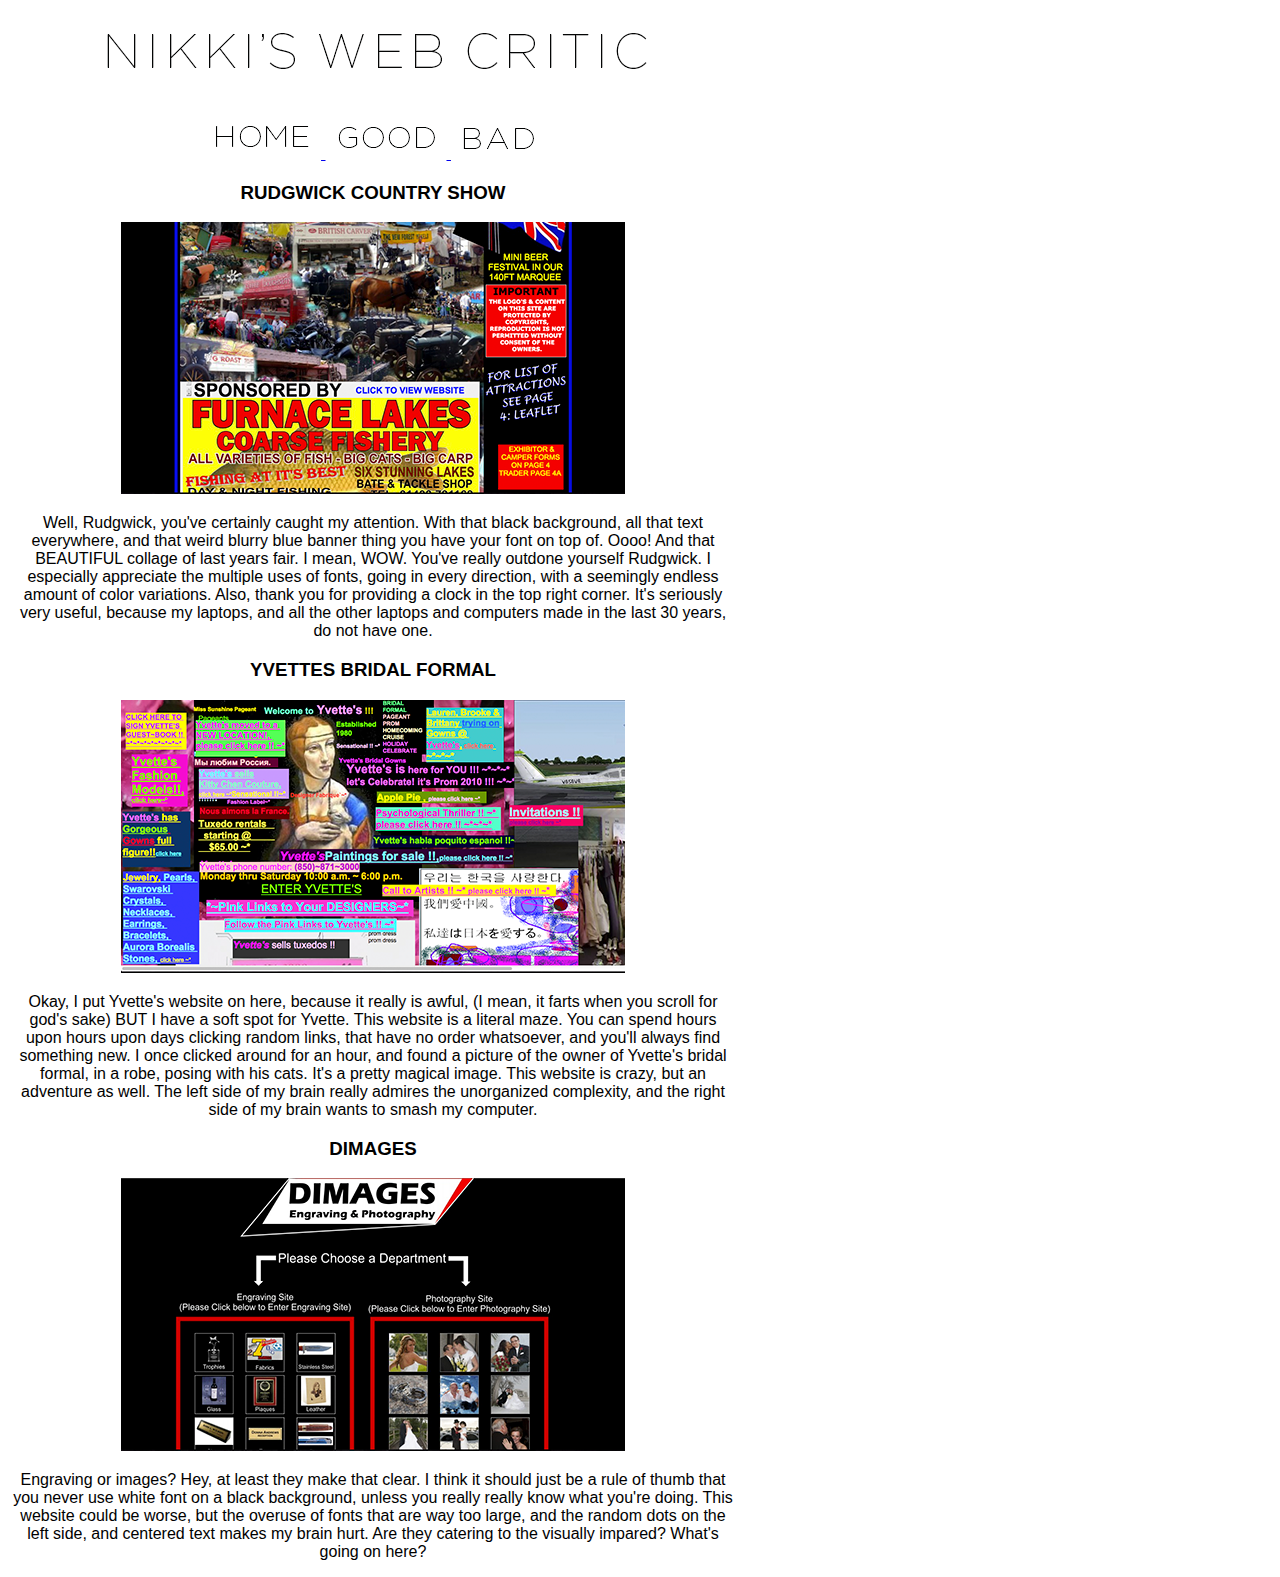
==== bad/bad.html @ 9866f328 "Initial commit" ====
<!DOCTYPE html>
<html>
		<head>

			<meta charset="utf-8">

			<title>Web Critic</title>
				<style type="text/css">

				html {
			    	text-align: center;
			   	 }	

			   	 body {
			   	 	
		            width: 720px;
		        background: white;
		        border-left: 5px solid #FFF;
		        border-right: 5px solid #FFF;
				font-family: Arial
		    	}

				</style>

		</head>



	<body>
		<header>
			<a href="../index.html">

				<img src="../img/banner.png" alt="Nikki's Web Critic">
			</a>
		</header>

		<nav>

			<p><a href="../index.html">
				<img src="../img/home.png" alt="Home">
			</a>	


			<a href="../good/good.html">
				<img src="../img/good.png" alt="Good">
			</a>


			<a href="bad.html">
				<img src="../img/bad.png" alt="Bad">
			</a></p>
	
		</nav>



	<article>

		<section>

			<h3 id="rudgwick">RUDGWICK COUNTRY SHOW</h3>
				<a href="http://www.rudgwicksteamshow.co.uk/">
					<img src="../img/1b.png" alt="Example 1 Big">
				</a>	

			<p>Well, Rudgwick, you've certainly caught my attention. With that black background, all that text everywhere, and that weird blurry blue banner thing you have your font on top of. Oooo! And that BEAUTIFUL collage of last years fair. I mean, WOW. You've really outdone yourself Rudgwick. I especially appreciate the multiple uses of fonts, going in every direction, with a seemingly endless amount of color variations. Also, thank you for providing a clock in the top right corner. It's seriously very useful, because my laptops, and all the other laptops and computers made in the last 30 years, do not have one.</p>	

		</section>
		
		<section>

			<h3 id="yvette">YVETTES BRIDAL FORMAL</h3>
				<a href="http://yvettesbridalformal.p1r8.net/">
					<img src="../img/2b.png" alt="Example 2 Big">
				</a>	

			<p>Okay, I put Yvette's website on here, because it really is awful, (I mean, it farts when you scroll for god's sake) BUT I have a soft spot for Yvette. This website is a literal maze. You can spend hours upon hours upon days clicking random links, that have no order whatsoever, and you'll always find something new. I once clicked around for an hour, and found a picture of the owner of Yvette's bridal formal, in a robe, posing with his cats. It's a pretty magical image. This website is crazy, but an adventure as well. The left side of my brain really admires the unorganized complexity, and the right side of my brain wants to smash my computer.

		</section>
		
		<section>

			<h3 id="dimages">DIMAGES</h3>
				<a href="http://www.dimages.ca/">
					<img src="../img/3b.png" alt="Example 3 Big">
				</a>	

			<p>Engraving or images? Hey, at least they make that clear. I think it should just be a rule of thumb that you never use white font on a black background, unless you really really know what you're doing. This website could be worse, but the overuse of fonts that are way too large, and the random dots on the left side, and centered text makes my brain hurt. Are they catering to the visually impared? What's going on here?

		</section>

	</article>
</body>
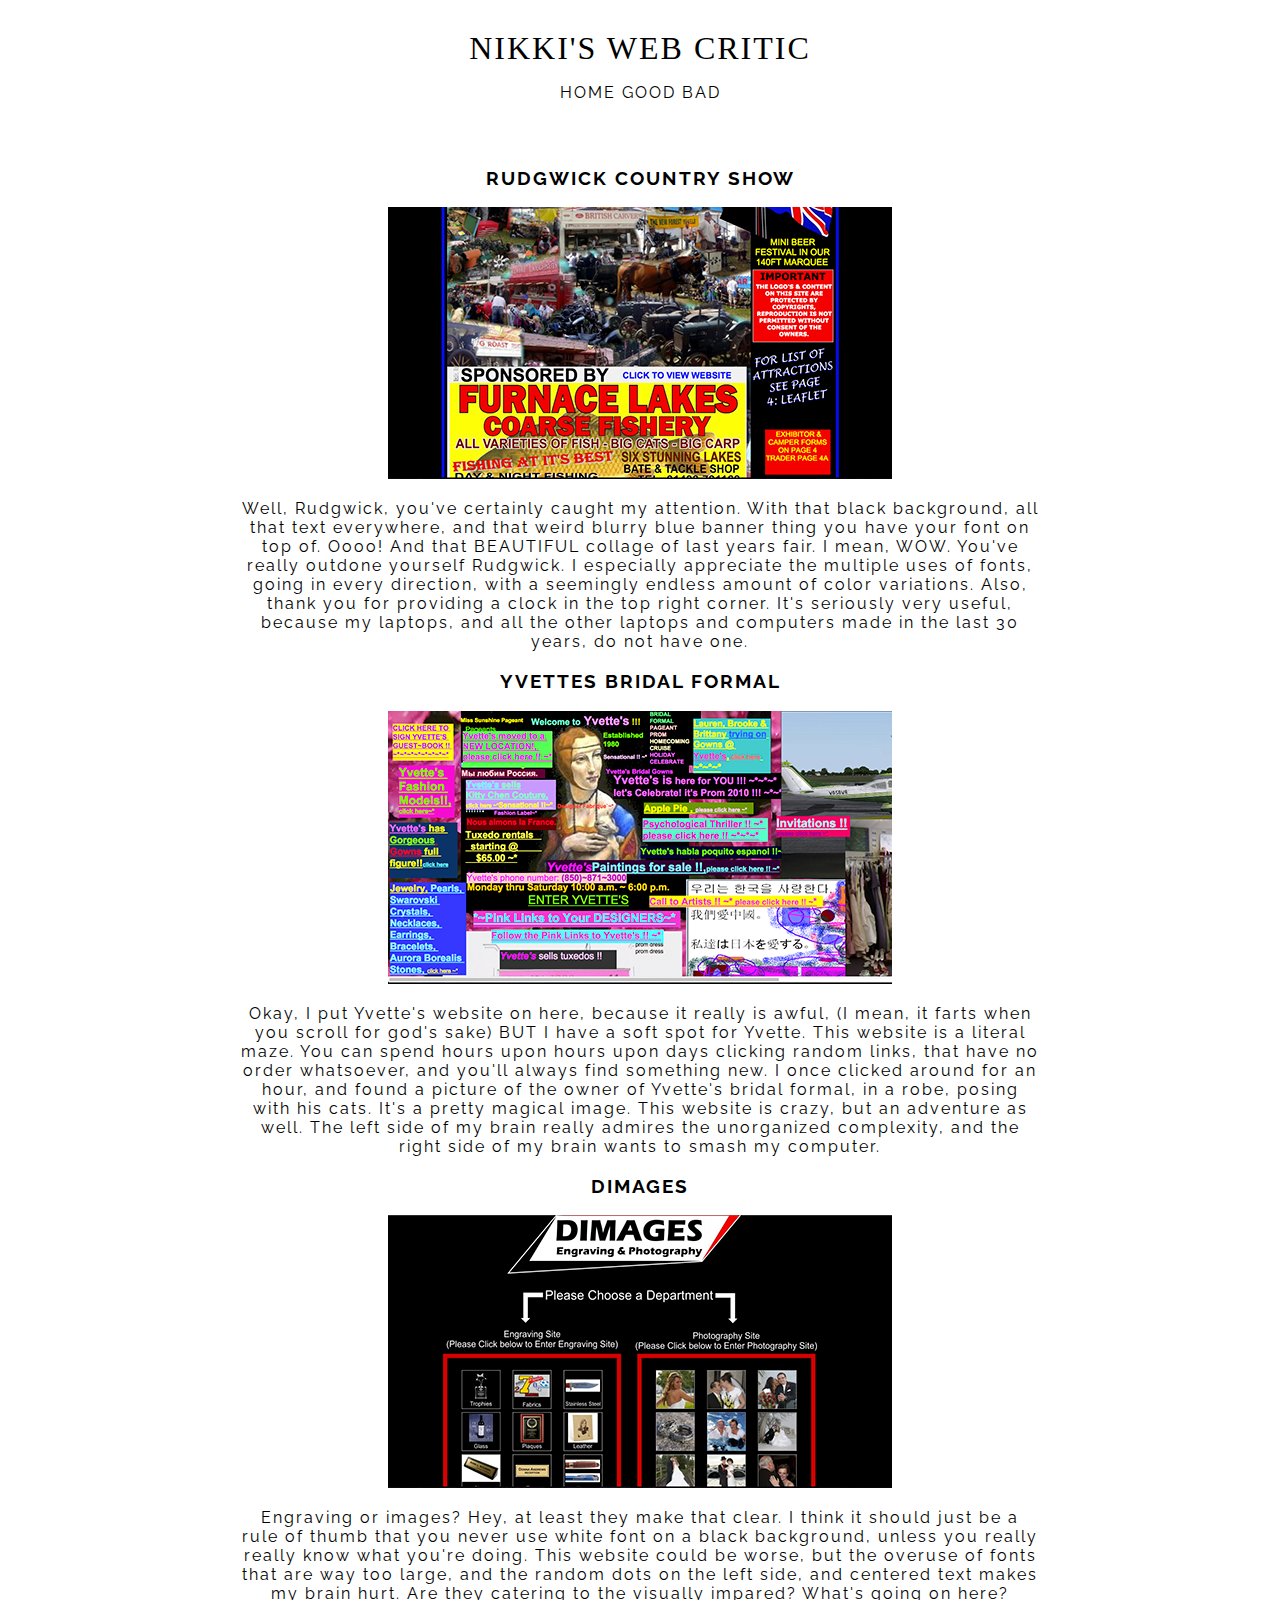
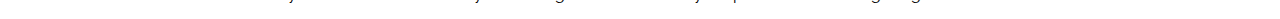
==== commit c3408a9c: "Commit 8" ====
--- a/bad/bad.html
+++ b/bad/bad.html
@@ -1,54 +1,21 @@
 <!DOCTYPE html>
 <html>
-		<head>
-
-			<meta charset="utf-8">
-
-			<title>Web Critic</title>
-				<style type="text/css">
-
-				html {
-			    	text-align: center;
-			   	 }	
-
-			   	 body {
-			   	 	
-		            width: 720px;
-		        background: white;
-		        border-left: 5px solid #FFF;
-		        border-right: 5px solid #FFF;
-				font-family: Arial
-		    	}
-
-				</style>
-
-		</head>
-
-
-
-	<body>
+	<head>
+		<meta charset="utf-8">
+			<title>Welcome</title>
+		<link href='http://fonts.googleapis.com/css?family=Raleway:300' rel='stylesheet' type='text/css'>
+		<link type="text/css" rel="stylesheet" href="base.css">
+	</head>		
+<body>
 		<header>
-			<a href="../index.html">
-
-				<img src="../img/banner.png" alt="Nikki's Web Critic">
-			</a>
+			<a href="../index.html">NIKKI'S WEB CRITIC</a>
 		</header>
 
 		<nav>
 
-			<p><a href="../index.html">
-				<img src="../img/home.png" alt="Home">
-			</a>	
-
-
-			<a href="../good/good.html">
-				<img src="../img/good.png" alt="Good">
-			</a>
-
-
-			<a href="bad.html">
-				<img src="../img/bad.png" alt="Bad">
-			</a></p>
+			<p><a href="../index.html">HOME</a>	
+			<a href="good.html">GOOD</a>
+			<a href="../bad/bad.html">BAD</a></p>
 	
 		</nav>
 
--- a/bad/base.css
+++ b/bad/base.css
@@ -0,0 +1,37 @@
+*{ -moz-box-sizing: border-box; -webkit-box-sizing: border-box; box-sizing: border-box;
+}
+
+	
+body {
+	text-align: center;
+	width: 800px;
+	margin: auto;
+	font-family: Raleway, sans-serif;
+	letter-spacing: 2px;
+}
+header {
+	padding-top: 30px;
+	font-family: serif;
+	font-size: 2em;
+}
+a {
+	text-decoration: none;
+	color: #000;
+}
+a:visited {
+	text-decoration: none;
+}
+a:hover {
+	color: #cecece;
+	text-decoration: underline;
+}
+nav {
+	padding-bottom: 30px;
+}
+footer {
+	font-size: .7em;
+	width: 100%;
+	margin-bottom: 20px;
+	margin-top: 50px;
+	text-align: center;
+}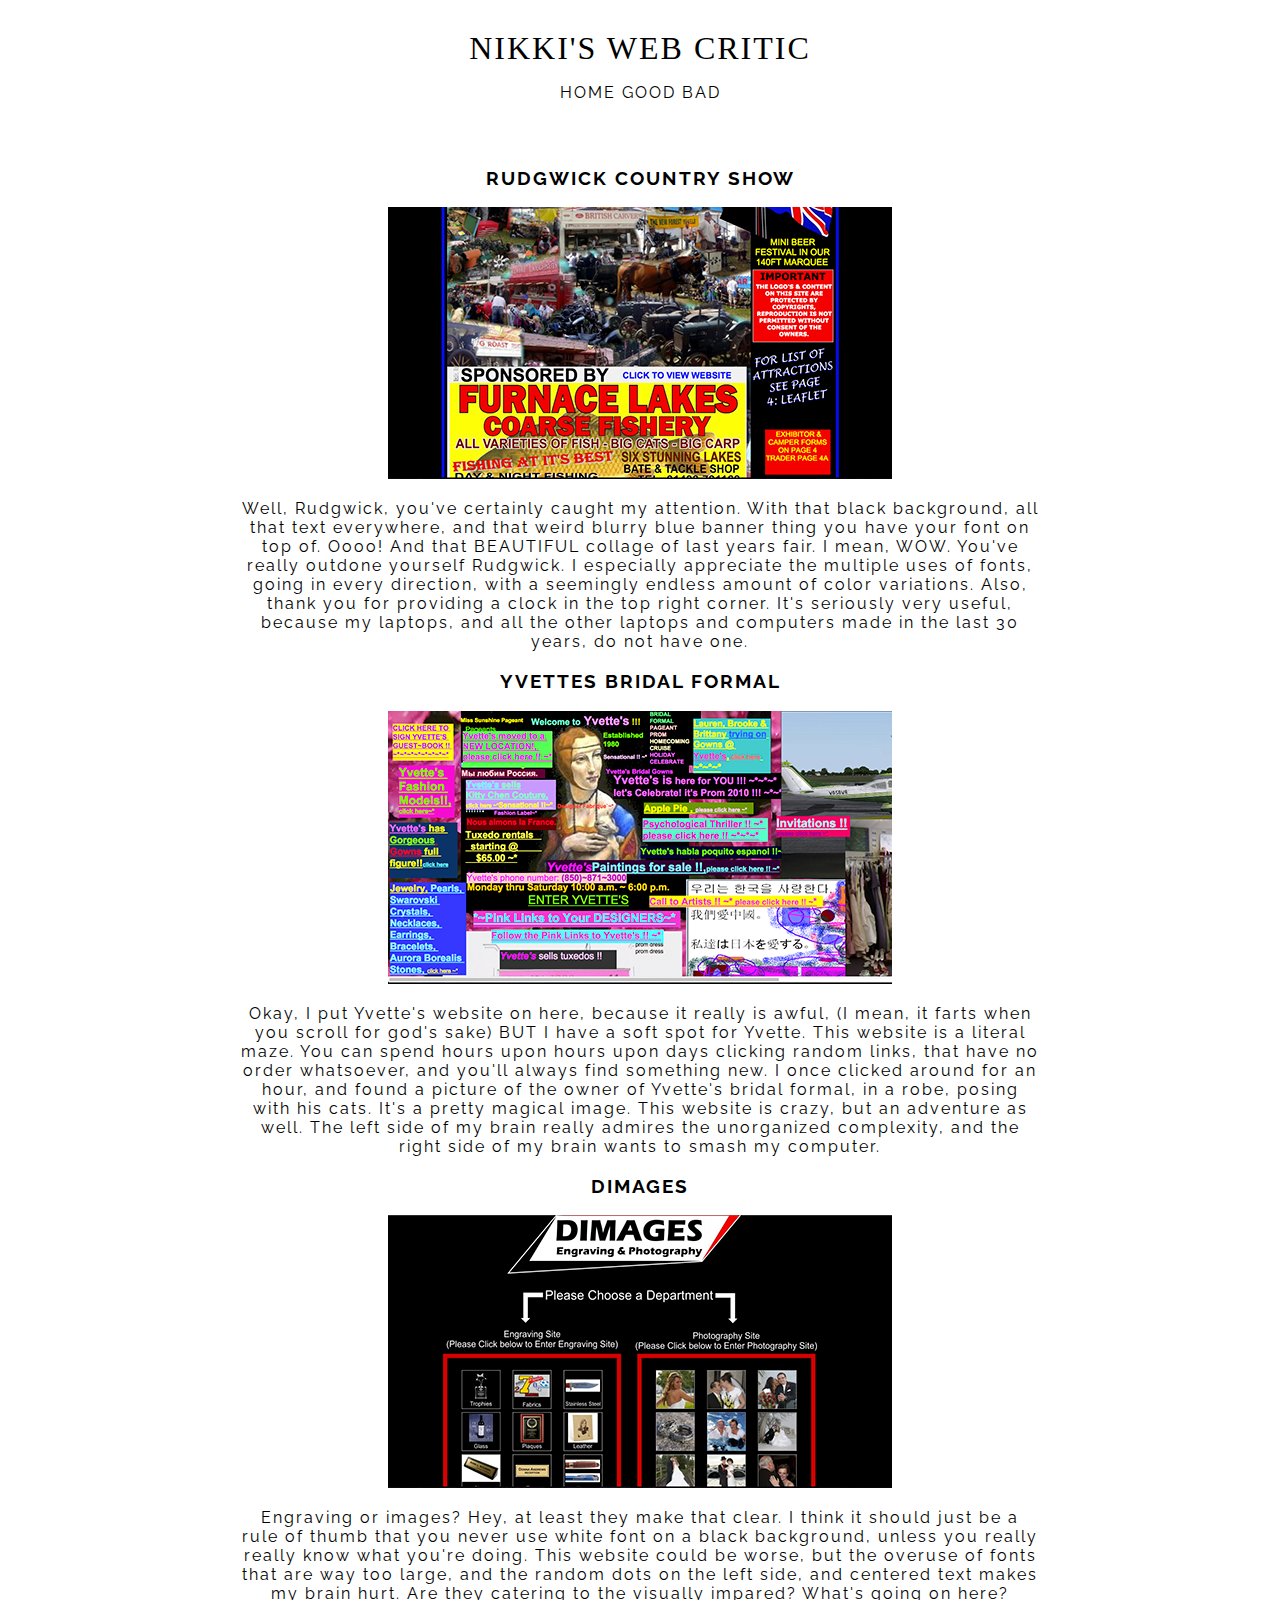
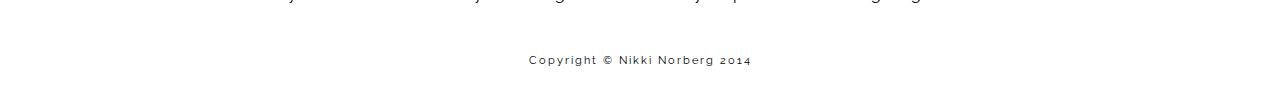
==== commit 002542f2: "Commit 9" ====
--- a/bad/bad.html
+++ b/bad/bad.html
@@ -57,4 +57,12 @@
 		</section>
 
 	</article>
-</body>+
+
+<footer>    
+
+Copyright © Nikki Norberg 2014
+
+</footer>		
+</body>
+</html>